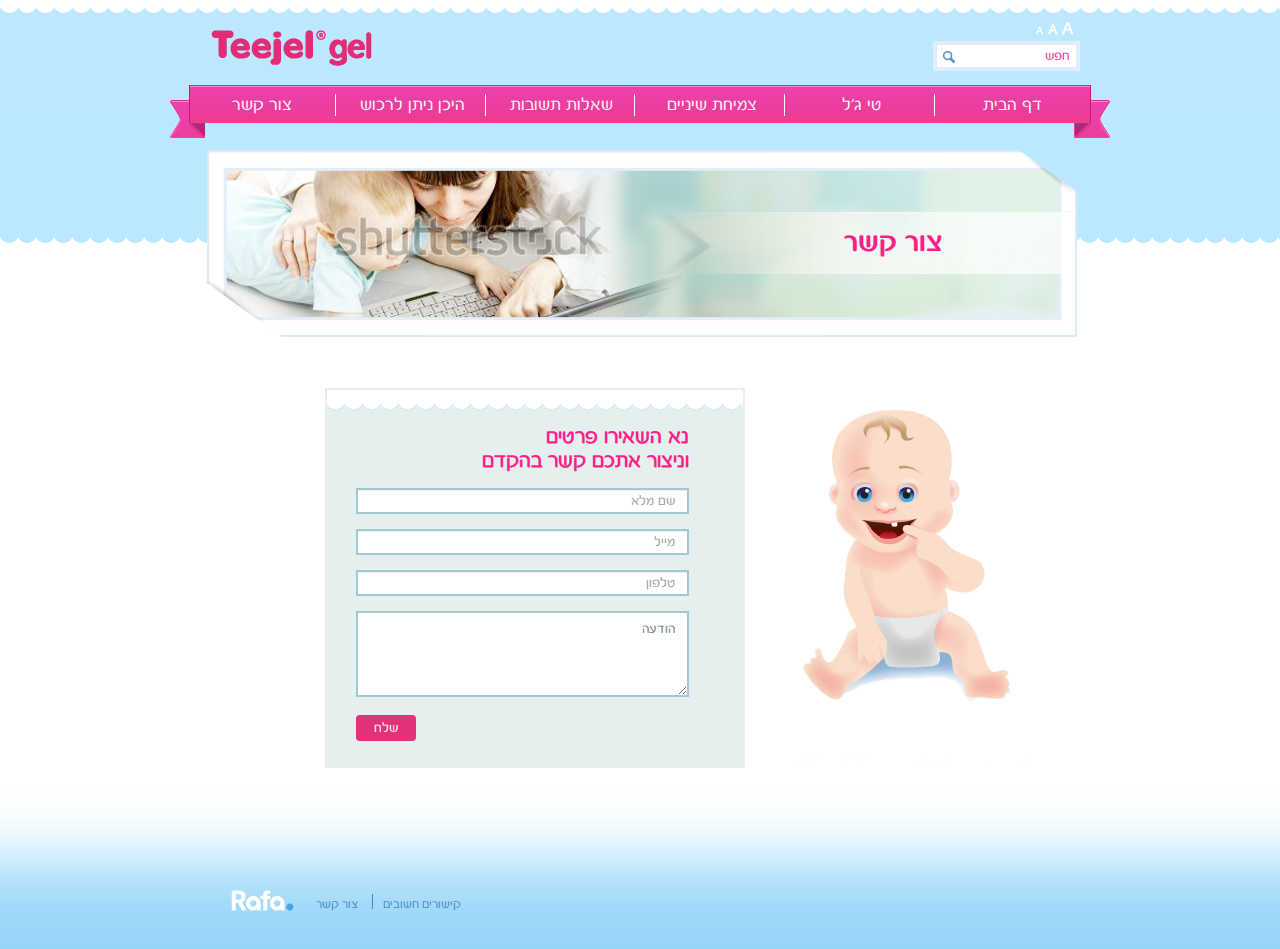
==== contacts.html @ 8f8d8b18 "contact page" ====
<!DOCTYPE html>
<html lang="en">
  <head>
    <meta charset="utf-8">
    <meta http-equiv="X-UA-Compatible" content="IE=edge">
    <meta name="viewport" content="width=device-width, initial-scale=1">
    <title></title>

    <link rel="stylesheet" href="css/fonts.css" media="screen">
    <link href="css/bootstrap.min.css" rel="stylesheet">
    <link rel="stylesheet" href="css/style.css">


      <script src="https://oss.maxcdn.com/libs/html5shiv/3.7.0/html5shiv.js"></script>
      <script src="https://oss.maxcdn.com/libs/respond.js/1.4.2/respond.min.js"></script>

  </head>
  <body>
  	<div class="container-fluid outer-wrapper">
  		<div class="container inner-wrapper">
  			<header class="row">
  				<div class="head-logo-search-box col-lg-12">
  					<div class="col-lg-3">
  						<a href="#"><img src="img/logo.png" alt="Teejel"/></a>
  					</div>
  					<div class="search-box col-lg-3 col-lg-offset-6">
  						<div id="fontSizeButton"><img src="img/font-button.png" alt=""></div>
  						<input type="search" placeholder="חפש">
  					</div>
  				</div>
  				<div class="col-lg-12">
  					
  					<div class="header-menu">
  						<div class="left-flag"><img src="img/left-flag.png" alt=""></div>
  						<nav class="header-menu-list">
  							<ul>
  								<li><a href="#">צור קשר</a></li>
  								<li><a href="#">היכן ניתן לרכוש</a></li>
  								<li><a href="#">שאלות תשובות</a></li>
  								<li><a href="#">צמיחת שיניים</a>
                      <ul class="sub-menu">
                        <li><a href="#">שיני חלב</a></li>
                        <li><a href="#">סימני צמיחת שיניים</a></li>
                        <li><a href="#">כיצד להקל על צמיחת שיניים?</a></li>
                      </ul>
                  </li>
  								<li><a href="#">טי ג’ל</a></li>
  								<li><a href="#">דף הבית</a></li>
  							</ul>
  						</nav>
  						<div class="right-flag"><img src="img/right-flag.png" alt=""></div>
  					</div>
  					
  				</div>
          <div class="banner-box">
            <img class="before-corner" src="img/before-banner.png" alt="">
            <img class="banner-img" src="img/banner.png" alt="">
            <img class="after-corner" src="img/after-banner.png" alt="">
            <h2 class="banner-title">צור קשר</h2>
          </div>
  			</header>
  			<main class="row">
          <div class="main-contentbox col-lg-9 col-lg-offset-2">
            <div class="contact-form">
              <form action="" role="form">
                <h3>נא השאירו פרטים</br>
                  וניצור אתכם קשר בהקדם
                </h3>
                <input class="form-control" placeholder="שם מלא" type="text">
                <input class="form-control" placeholder="מייל" type="text">
                <input class="form-control" placeholder="טלפון" type="text">
                <textarea name="" placeholder="הודעה" cols="30" rows="10"></textarea>
                <button type="submit" class="btn">שלח</button>
              </form>              
            </div>
            <img src="img/main-frame-baby-img.png" alt="">
          </div>
               
        </main>
  		</div>
  		<footer>
  			<div class="container inner-footer">
          <div class="row">
            <div class="footer-box col-lg-5">
              <a href="#"><img src="img/footer-logo.png" alt=""></a>
              <ul class="footer-nav">
                <li><a href="#">צור קשר</a></li>
                <li><a href="#">קישורים חשובים</a></li>
              </ul>
            </div>
          </div>
  			
  			</div>
  		</footer>
  	</div>


    <script src="https://ajax.googleapis.com/ajax/libs/jquery/1.11.0/jquery.min.js"></script>

    <script src="js/bootstrap.min.js"></script>
  </body>
</html>
---- css/fonts.css ----
@font-face {
	font-family: 'FbSpacer-Regular';
	src: url('../fonts/FbSpacer-Regular.eot?') format('eot'), 
	     url('../fonts/FbSpacer-Regular.woff') format('woff'), 
	     url('../fonts/FbSpacer-Regular.ttf')  format('truetype'),
	     url('../fonts/FbSpacer-Regular.svg#FbSpacer-Regular') format('svg');
}

@font-face {
	font-family: 'FbSpacer-Bold';
	src: url('../fonts/FbSpacer-Bold.eot?') format('eot'), 
	     url('../fonts/FbSpacer-Bold.woff') format('woff'), 
	     url('../fonts/FbSpacer-Bold.ttf')  format('truetype'),
	     url('../fonts/FbSpacer-Bold.svg#FbSpacer-Bold') format('svg');
}

@font-face {
	font-family: 'FbLiddar-Bold';
	src: url('../fonts/FbLiddar-Bold.eot?') format('eot'), 
	     url('../fonts/FbLiddar-Bold.woff') format('woff'), 
	     url('../fonts/FbLiddar-Bold.ttf')  format('truetype'),
	     url('../fonts/FbLiddar-Bold.svg#FbLiddar-Bold') format('svg');
}
---- css/style.css ----
html, body {
	margin:0;
    padding:0;
    font-size: 14px;
	font-family:  'FbSpacer-Regular', Arial, Helvetica, sans-serif;
	height: 100%;
}

.outer-wrapper {
	background: url("../img/header-backgrnd.png") 0 0 repeat-x;
/* 	min-height: 100%;
    height: auto; */
    margin: 0 auto;
    padding: 0 0;
}


.inner-wrapper {
	width: 960px;
	min-height: 100%;
    height: auto;
	margin: 0 auto -164px;
/*     border: 1px solid #ccc; */
    padding: 0 0 164px;
}

header {
	height: 245px;
}

.head-logo-search-box {
	height: 70px;
	width: 100%;
}

.head-logo-search-box a{
    display: inline-block;
    margin-left: 30px;
}

#fontSizeButton {
 	display: inline-block;
 	margin-left: 135px;
 	margin-top: 15px;
 	cursor: pointer;
}

.search-box input {
	-webkit-box-sizing: border-box;
	-moz-box-sizing: border-box;
	box-sizing: border-box;
	border: 4px solid #e0edfc;
	height: 30px;
	width: 147px;
	margin-left: 38px;
	background: url('../img/search-button.png') white 4px 4px no-repeat;
	text-align: right;
	color: #ff1d89;
}

.search-box input::-webkit-input-placeholder { 
	color: #ff1d89; 
}

.search-box input:-moz-placeholder {
	color: #ff1d89; 
}

.search-box input::-moz-placeholder {
	color: #ff1d89; 
}

.header-menu {
	padding-top: 15px;
	/* box-shadow: 0 3px 3px 0 #adc4cc; */
}

header .left-flag, header .right-flag {
	position: absolute;
	width: 36px;
	height: 38px;
	display: inline-block;
	z-index: 1;
}

header .left-flag {
	left: 2.5%;
	top: 30px;
}

header .right-flag {
	right: 2.5%;
	top: 30px;
	text-align: center;
}

header .header-menu-list {
	position: relative;
	display: inline-block;
	width: 94%;
	margin: 0 3%;
	height: 38px;
	z-index: 5;
	border-left: 1px solid #cd176b;
	border-right: 1px solid #cd176b
}


.header-menu-list>ul {
	background: url('../img/back-header-menu.png') 0 0 repeat-x;
	list-style: none;
	padding-left: 0;
	height: 38px;
	width: 100%;
} 

.header-menu-list>ul>li {
	display: inline-block;
	width: 16.2%;
	height: 38px;
}

.header-menu-list>ul>li>a {
	display: block;
	width: 100%;
	height: 22px;
	border-right: 1px solid white;
	margin-top: 9px;
	color: white;
	text-decoration: none;
	font-size: 130%;
	text-align: center;
	line-height: 22px;
	vertical-align: middle;
}

.header-menu-list>ul>li>a:hover {
	color: black;
}

.header-menu-list ul li:nth-child(6) a {
	border-right: none;
}

.header-menu-list .sub-menu {
	position: absolute;
	display: none;
	width: 17%;
	border: 2px solid #f594c5;
	border-top: none;
	/* background-color: white; */
	background: url('../img/submenu-back.png') 0 0 repeat;
	padding-left: 0;
	height: 118px;
	top: 38px;
	left: 49%;
}

.header-menu-list>ul>li:hover .sub-menu{
	display: block;
	}

.header-menu-list .sub-menu li {
	display: block;
	height: 38px;
	border-bottom: 1px dotted #f594c5;
}

.header-menu-list .sub-menu li:last-child {
	border-bottom: none;
} 

.header-menu-list .sub-menu li a {
	display: block;
	text-decoration: none;
	color: #f594c5;
	text-align: center;
	height: 100%;
	line-height: 38px;
	vertical-align: middle;
	font-size: 120%;
}

.header-menu-list .sub-menu li a:hover {
	color: black;
}

.header-menu-list .sub-menu li:last-child a {
	line-height: 0.8;
	padding-top: 8px;
}

header .banner-box {
	position: relative;
	display: block;
	width: 87.55%;
	height: 75%;
	margin: 150px auto 0;
	/*box-shadow: 0 9px 7px 0 #adc4cc;*/
	
}

.banner-box .banner-title {
	position: absolute;
	background: url('../img/banner-title.png') 0 0 no-repeat;
	margin: 0;
	height: 34.3%;
	width: 48%;
	right: 0;
	top: 33%;
	font-family: 'FbSpacer-Bold';
	color: #ff1d89;
	padding-top: 15px;
	text-align: right;
	padding-right: 15%;
}

.banner-img {
	border: 2px solid #ddebf6;

}

.before-corner, .after-corner {
	position: absolute;
}

.before-corner {
	bottom: -3px;
	left: -1px;
}

.after-corner {
	top: 0;
	right: -5px;
}

main {
	height: 540px;
}

.main-contentbox {
	margin-top: 90px;
	padding-top: 53px;
}

.main-contentbox>img {
	display: inline-block;
	float: right;
}

.contact-form {
	position: relative;
	display: inline-block;
	background: url('../img/form-back.png') 0 0 repeat-x #e5f0ee;
	height: 380px;
	width: 59%;
	border: 2px solid #e5f0ee;
}

.contact-form h3 {
	font-size: 155%;
	color: #ff1d89;
	font-weight: 600;
	width: 70%;
	text-align: right;
	float: right;
	margin-right: 13%;
	margin-top: 35px;
	margin-bottom: 15px;
}

.contact-form input {
	border: 2px solid #a2c9d2;
	border-radius: 0px;
	width: 80%;
	margin-right: 13%;
	float: right;
	margin-bottom: 15px;
	height: 26px;
	text-align: right;
}

.contact-form textarea {
	border: 2px solid #a2c9d2;
	width: 80%;
	margin-right: 13%;
	float: right;
	margin-bottom: 15px;
	height: 86px;
	text-align: right;
	padding: 6px 12px;
}
 
.contact-form button {
	position: absolute;
	background-color: #e03179;
	color: white;
	padding: 2px 17px;
	display: block;
	margin-left: 7%;
	bottom: 25px;
}
  
footer {
	height: 164px;
	background: url('../img/footer-backgrnd.png') 0 0 repeat-x;
}

.inner-footer {
	height: 164px;
	width: 960px;
	/* border: 1px solid #ccc; */
}

.footer-box {
	height: 164px;
}

.footer-box a,  .footer-nav{
	display: inline-block;
}

footer .footer-box>a {
	margin-top: 95px;
	margin-left: 45px;
}

footer .footer-nav {
	list-style: none;
	padding-left: 0;
	width: 50%;
	color: grey;
	margin-top: 100px;

}

footer .footer-nav li {
	display: inline-block;
	text-align: center;
	height: 15px;
	padding: 0 10px;
	border-left: 1px solid #428bca;
}

footer .footer-nav li:first-child {
	border-left: none;
}

.footer-nav li a {
	font-size: 90%;
}
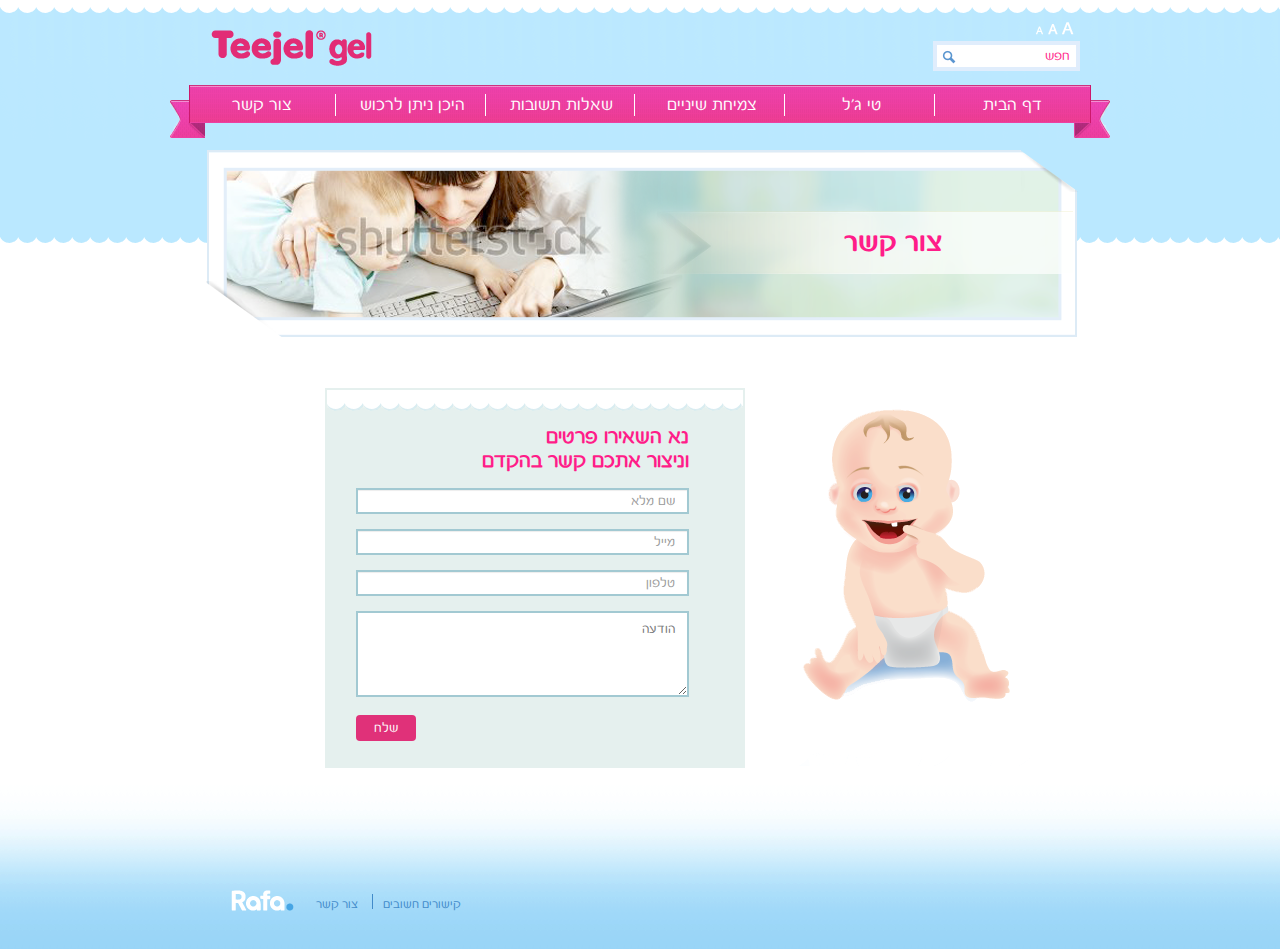
==== commit e930e976: "faq page" ====
--- a/contacts.html
+++ b/contacts.html
@@ -6,7 +6,7 @@
     <meta charset="utf-8">
     <meta http-equiv="X-UA-Compatible" content="IE=edge">
     <meta name="viewport" content="width=device-width, initial-scale=1">
-    <title></title>
+    <title>Contacts</title>
 
     <link rel="stylesheet" href="css/fonts.css" media="screen">
     <link href="css/bootstrap.min.css" rel="stylesheet">
--- a/css/style.css
+++ b/css/style.css
@@ -231,11 +231,11 @@
 
 .after-corner {
 	top: 0;
-	right: -5px;
+	right: -6px;
 }
 
 main {
-	height: 540px;
+	min-height: 540px;
 }
 
 .main-contentbox {
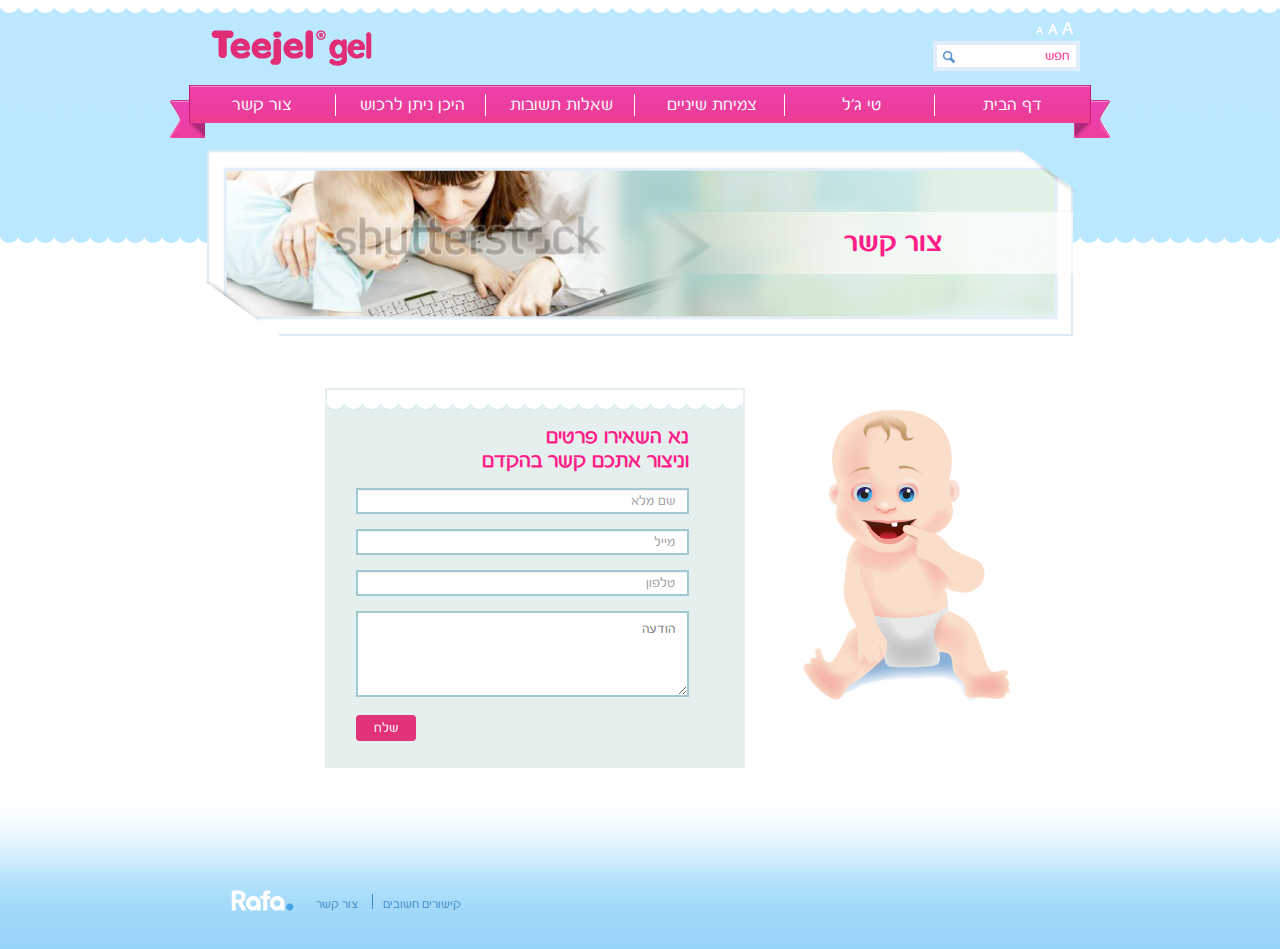
==== commit c8fcfc4b: "added response to contact page" ====
--- a/contacts.html
+++ b/contacts.html
@@ -11,7 +11,8 @@
     <link rel="stylesheet" href="css/fonts.css" media="screen">
     <link href="css/bootstrap.min.css" rel="stylesheet">
     <link rel="stylesheet" href="css/style.css">
-
+    <link rel="stylesheet" href="css/media_queries.css">
+    
 
       <script src="https://oss.maxcdn.com/libs/html5shiv/3.7.0/html5shiv.js"></script>
       <script src="https://oss.maxcdn.com/libs/respond.js/1.4.2/respond.min.js"></script>
@@ -21,16 +22,16 @@
   	<div class="container-fluid outer-wrapper">
   		<div class="container inner-wrapper">
   			<header class="row">
-  				<div class="head-logo-search-box col-lg-12">
-  					<div class="col-lg-3">
+  				<div class="head-logo-search-box col-lg-12 col-md-12 col-sm-12 col-xs-12">
+  					<div class="col-lg-3 col-md-3 col-sm-3 col-xs-3">
   						<a href="#"><img src="img/logo.png" alt="Teejel"/></a>
   					</div>
-  					<div class="search-box col-lg-3 col-lg-offset-6">
+  					<div class="search-box col-lg-3 col-md-3 col-sm-3 col-xs-4 col-lg-offset-6 col-md-offset-6 col-sm-offset-5 col-xs-offset-4">
   						<div id="fontSizeButton"><img src="img/font-button.png" alt=""></div>
   						<input type="search" placeholder="חפש">
   					</div>
   				</div>
-  				<div class="col-lg-12">
+  				<div class="col-lg-12 col-md-12 col-sm-12 col-xs-12">
   					
   					<div class="header-menu">
   						<div class="left-flag"><img src="img/left-flag.png" alt=""></div>
@@ -62,7 +63,7 @@
           </div>
   			</header>
   			<main class="row">
-          <div class="main-contentbox col-lg-9 col-lg-offset-2">
+          <div class="main-contentbox col-lg-9 col-md-9 col-sm-12 col-xs-12 col-lg-offset-2 col-md-offset-2 ">
             <div class="contact-form">
               <form action="" role="form">
                 <h3>נא השאירו פרטים</br>
--- a/css/style.css
+++ b/css/style.css
@@ -72,7 +72,8 @@
 
 .header-menu {
 	padding-top: 15px;
-	/* box-shadow: 0 3px 3px 0 #adc4cc; */
+	width: 100%;
+	position: ralative;
 }
 
 header .left-flag, header .right-flag {
@@ -217,6 +218,7 @@
 
 .banner-img {
 	border: 2px solid #ddebf6;
+	width: 100%;
 
 }
 
--- a/css/media_queries.css
+++ b/css/media_queries.css
@@ -0,0 +1,188 @@
+@media screen and (min-width: 768px)  and  (max-width: 990px){
+	/* header */
+
+	.inner-wrapper {
+		width: 768px;
+	}
+
+	.header-menu {
+		width: 97%;
+	}
+
+	header .right-flag {
+		right: 5%;
+	}
+
+	.header-menu-list>ul>li {
+		width: 15.8%;
+		font-size: 90%;
+
+    }
+
+    .banner-box {
+    	right: 10px;
+    }
+
+    .banner-box .before-corner {
+    	bottom: 20px;
+		left: 0px;
+    }
+
+    .banner-box .banner-title {
+    	top: 23%;
+    }
+
+    .header-menu-list .sub-menu li a {
+    	font-size: 100%;
+    }
+
+    /* main-contact */
+
+    .contact-form {
+    	width: 55%;
+    	margin-left: 30px;
+    }
+
+}
+
+@media screen and (min-width: 640px)  and  (max-width: 767px) {
+
+	/* header */
+
+	.inner-wrapper {
+		width: 640px;
+	}
+
+	.header-menu {
+		width: 97%;
+	}
+
+	header .right-flag {
+		right: 5%;
+	}
+
+	.header-menu-list>ul>li {
+		width: 15.8%;
+		font-size: 80%;
+    }
+
+    .banner-box {
+    	right: 10px;
+    }
+
+    .banner-box .before-corner {
+    	bottom: 40px;
+		left: 0px;
+    }
+
+    .banner-box .banner-title {
+    	top: 20%;
+    }
+
+    .search-box input {
+    	margin-left: 0;
+    }
+
+    #fontSizeButton {
+    	margin-left: 100px;
+    }
+
+    .header-menu-list .sub-menu li:nth-child(2) a {
+    	line-height: 1;
+    	padding-top: 7px;
+    }
+
+    /* main-contact */
+
+    .contact-form {
+    	width: 65.6%;
+    	margin-left: 95px;
+    }
+
+    .main-contentbox img {
+    	display: none;
+    }
+
+    .main-contentbox {
+    	padding-top: 0;
+    }
+
+}
+
+@media screen and (min-width: 480px)  and  (max-width: 639px) {
+
+		/* header */
+
+	.inner-wrapper {
+		width: 480px;
+	}
+
+	.header-menu {
+		width: 100%;
+	}
+
+	header .header-menu-list {
+		margin: 0;
+		width: 96.7%;
+	}
+
+	header .right-flag {
+		display: none;
+	}
+
+	header .left-flag {
+		display: none;
+	}
+
+	.header-menu-list>ul>li {
+		width: 15.8%;
+		font-size: 60%;
+    }
+
+    .banner-box {
+    	right: 7px;
+    	bottom: 20px;
+    }
+
+    .banner-box .before-corner {
+		display: none;
+    }
+
+    .banner-box .after-corner {
+		display: none;
+    }
+
+    .banner-box .banner-title {
+    	top: 10%;
+    	background-image: none;
+    }
+
+    .search-box input {
+    	margin-left: 0;
+    }
+
+    #fontSizeButton {
+    	margin-left: 100px;
+    }
+
+    .header-menu-list .sub-menu li:nth-child(2) a {
+    	line-height: 1;
+    	padding-top: 7px;
+    }
+
+        /* main-contact */
+
+    .contact-form {
+    	width: 87.5%;
+    	margin-left: 24px;
+    }
+
+    .main-contentbox img {
+    	display: none;
+    }
+
+    .main-contentbox {
+    	padding-top: 0;
+    }
+
+}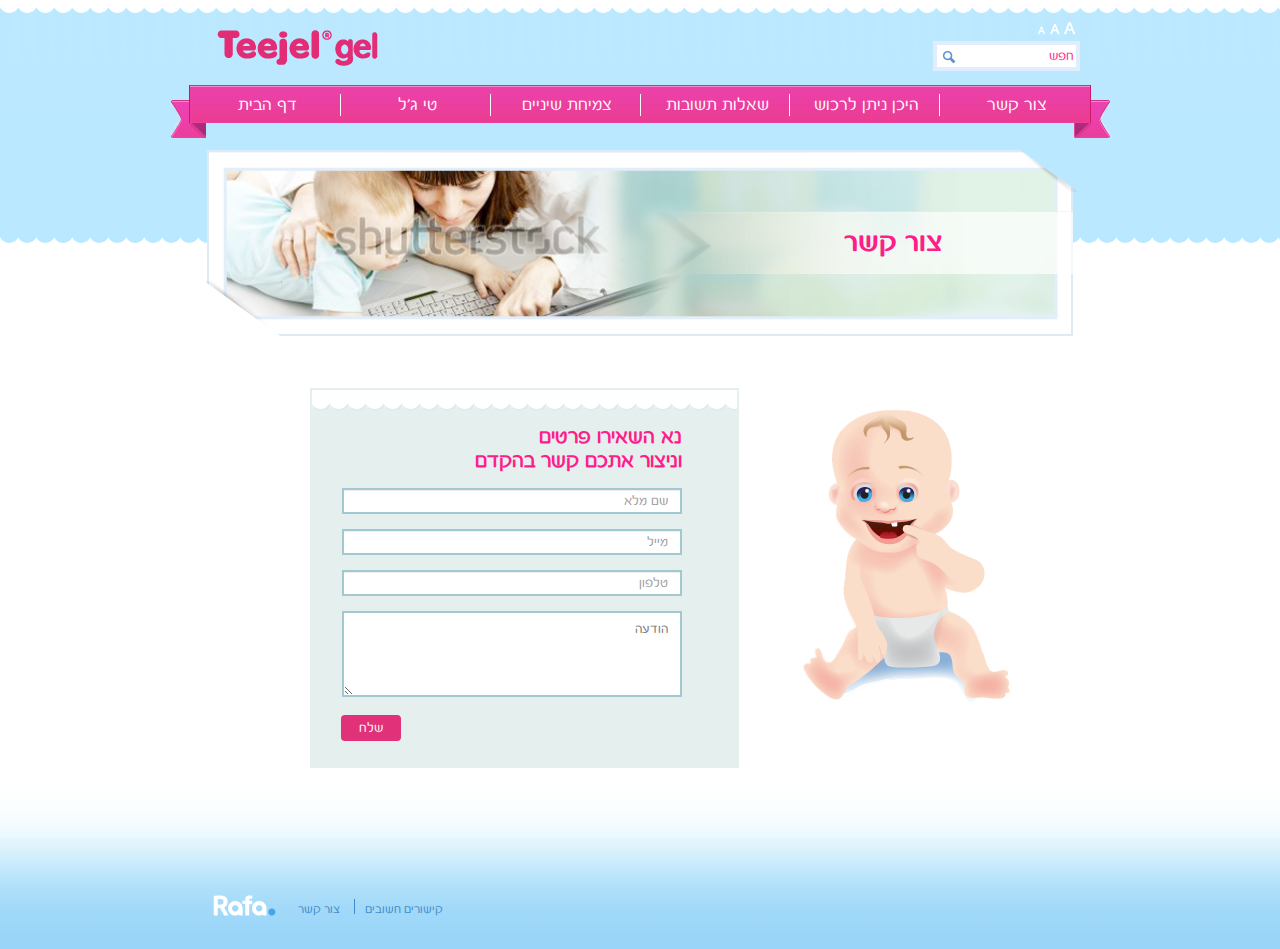
==== commit c010e6cc: "response with new direction" ====
--- a/contacts.html
+++ b/contacts.html
@@ -76,7 +76,7 @@
                 <button type="submit" class="btn">שלח</button>
               </form>              
             </div>
-            <img src="img/main-frame-baby-img.png" alt="">
+            <img class="query-for-contact" src="img/main-frame-baby-img.png" alt="">
           </div>
                
         </main>
@@ -84,11 +84,12 @@
   		<footer>
   			<div class="container inner-footer">
           <div class="row">
-            <div class="footer-box col-lg-5">
-              <a href="#"><img src="img/footer-logo.png" alt=""></a>
+            <div class="footer-box col-lg-5 col-md-5">
               <ul class="footer-nav">
+                <li><a href="#">קישורים חשובים</a></li>
                 <li><a href="#">צור קשר</a></li>
-                <li><a href="#">קישורים חשובים</a></li>
+                
+                <a href="#"><img src="img/footer-logo.png" alt=""></a>
               </ul>
             </div>
           </div>
--- a/css/style.css
+++ b/css/style.css
@@ -4,6 +4,10 @@
     font-size: 14px;
 	font-family:  'FbSpacer-Regular', Arial, Helvetica, sans-serif;
 	height: 100%;
+}
+
+body {
+	 direction:rtl;
 }
 
 .outer-wrapper {
@@ -40,7 +44,7 @@
 
 #fontSizeButton {
  	display: inline-block;
- 	margin-left: 135px;
+ 	margin-right: 25px;
  	margin-top: 15px;
  	cursor: pointer;
 }
@@ -52,7 +56,7 @@
 	border: 4px solid #e0edfc;
 	height: 30px;
 	width: 147px;
-	margin-left: 38px;
+	margin-right: 25px;
 	background: url('../img/search-button.png') white 4px 4px no-repeat;
 	text-align: right;
 	color: #ff1d89;
@@ -113,9 +117,11 @@
 	padding-left: 0;
 	height: 38px;
 	width: 100%;
+	padding-right: 0;
 } 
 
 .header-menu-list>ul>li {
+	position: relative;
 	display: inline-block;
 	width: 16.2%;
 	height: 38px;
@@ -139,22 +145,22 @@
 	color: black;
 }
 
-.header-menu-list ul li:nth-child(6) a {
+.header-menu-list ul li:nth-child(1) a {
 	border-right: none;
 }
 
 .header-menu-list .sub-menu {
+	padding-right: 0;
 	position: absolute;
 	display: none;
 	width: 17%;
 	border: 2px solid #f594c5;
 	border-top: none;
-	/* background-color: white; */
 	background: url('../img/submenu-back.png') 0 0 repeat;
 	padding-left: 0;
-	height: 118px;
 	top: 38px;
-	left: 49%;
+	left: 0%;
+	width: 100%;
 }
 
 .header-menu-list>ul>li:hover .sub-menu{
@@ -176,19 +182,14 @@
 	text-decoration: none;
 	color: #f594c5;
 	text-align: center;
-	height: 100%;
-	line-height: 38px;
-	vertical-align: middle;
+	height: 38px;
+	padding: 10px 0 0px;
+	line-height: 0.8;
 	font-size: 120%;
 }
 
 .header-menu-list .sub-menu li a:hover {
 	color: black;
-}
-
-.header-menu-list .sub-menu li:last-child a {
-	line-height: 0.8;
-	padding-top: 8px;
 }
 
 header .banner-box {
@@ -243,6 +244,7 @@
 .main-contentbox {
 	margin-top: 90px;
 	padding-top: 53px;
+	padding-left: 0;
 }
 
 .main-contentbox>img {
@@ -257,6 +259,7 @@
 	height: 380px;
 	width: 59%;
 	border: 2px solid #e5f0ee;
+	float: left;
 }
 
 .contact-form h3 {
@@ -299,7 +302,7 @@
 	color: white;
 	padding: 2px 17px;
 	display: block;
-	margin-left: 7%;
+	margin-right: 79%;
 	bottom: 25px;
 }
   
@@ -324,16 +327,17 @@
 
 footer .footer-box>a {
 	margin-top: 95px;
-	margin-left: 45px;
+	margin-left: 25px;
 }
 
 footer .footer-nav {
+	padding-right: 0;
 	list-style: none;
 	padding-left: 0;
-	width: 50%;
+	width: 70%;
 	color: grey;
 	margin-top: 100px;
-
+	margin-right: 25%;
 }
 
 footer .footer-nav li {
@@ -343,8 +347,8 @@
 	padding: 0 10px;
 	border-left: 1px solid #428bca;
 }
-
-footer .footer-nav li:first-child {
+ 
+footer .footer-nav li:nth-child(2) {
 	border-left: none;
 }
 
--- a/css/media_queries.css
+++ b/css/media_queries.css
@@ -6,26 +6,34 @@
 	}
 
 	.header-menu {
-		width: 97%;
+		width: 100%;
 	}
 
 	header .right-flag {
-		right: 5%;
+		right: 2.5%;
 	}
 
 	.header-menu-list>ul>li {
-		width: 15.8%;
+		width: 16.0%;
 		font-size: 90%;
 
     }
 
-    .banner-box {
-    	right: 10px;
+    .search-box input{
+        margin-right: -15px;
+    }
+
+    #fontSizeButton {
+        margin-right: -15px;
+    }
+
+    .head-logo-search-box a {
+        margin-right: -50px;
     }
 
     .banner-box .before-corner {
     	bottom: 20px;
-		left: 0px;
+		left: -3px;
     }
 
     .banner-box .banner-title {
@@ -36,13 +44,155 @@
     	font-size: 100%;
     }
 
+    footer .inner-footer {
+        width: 768px;
+    }
+
+    footer .footer-nav {
+        margin-right: 60%;
+        width: 35%;
+        
+    }
+
+    header, main {
+        width: 768px;
+    }
+
+
+    /* header main page*/
+
+    .banner-box .querie-for-mp {
+        font-size: 180%;
+        background: url('../img/main_page_article_img1.png') 93% -3px no-repeat, url('../img/main_big_banner_title.png') 0 0 no-repeat;
+    }
+
+    .banner-box .before {
+        bottom: 105px;
+        left: -8px;
+    }
+
     /* main-contact */
 
     .contact-form {
     	width: 55%;
-    	margin-left: 30px;
-    }
-
+    	margin-left: 60px;
+    }
+
+    /* main inner2 */
+
+    .cornered-img {
+        width: 83%;
+    }
+
+    .leftside-image-bar>div>img {
+        margin-right: 0px;
+    }
+
+    /* main faq */
+
+    .main-contentbox .query-for-faq {
+        margin-left: 30%;
+    }
+
+    .queries-clas-faq {
+        margin-right: 21%;
+    }
+
+    .queries-clas-faq button {
+        margin-left: 0;
+        margin-right: 76%;
+    }
+
+    #faqs {
+        margin-bottom: 0;
+    }
+
+    #faqs>p {
+        background: url('../img/faqs_block.png'), url('../img/faqs_arrow_close.png') 60px 8px no-repeat;
+    }
+
+    #faqs p.active  { 
+        color:#d74646; 
+        background: url('../img/faqs_block.png'), url('../img/faqs_arrow_open.png') 60px 8px no-repeat;
+    }
+
+    /* main index */
+
+    main.mainpage {
+        padding-top: 50px;
+    }
+
+    .main-page-img1 {
+        margin-left: 0%;
+        margin-right: 20%;
+    }
+
+    .main-page-img2 {
+        margin-top: 33px;
+        margin-left: 0px;
+        margin-right: 10%;
+    }
+
+    .main-frame-article {
+        margin-left: 5%;
+    }
+
+    .ban1 div  {
+        position: relative;
+        display: inline-block;
+        margin: 15px 33% 10px 0%;
+    } 
+
+    .ban2 div {
+        position: relative;
+        display: inline-block;
+        margin: 15px 33% 10px 0%;
+    }
+
+    .ban3 div {
+        position: relative;
+        display: inline-block;
+        margin: 15px 33% 10px 0%;
+    }
+
+    .before-corner1 {
+        left: -12px;
+    }
+
+    .before-corner2 {
+        left: -12px;
+    }
+
+    .before-corner3 {
+        left: -12px;
+    }
+
+    .after-corner2 {
+        right: -15px;
+    } 
+
+    .after-corner3 {
+        right: -15px;
+    } 
+
+    .main-footer-form h3 {
+        position: relative;
+        bottom: 82px;
+        right: 35%;
+    }
+
+    .main-footer-form {
+        height: 125px;
+        padding-top: 27px;
+    }
+
+    .main-footer-form .main-input:first-child {
+        margin-right: 12%;
+    }
+
+    .main-footer-form label {
+        right: 7%;
+    }
 }
 
 @media screen and (min-width: 640px)  and  (max-width: 767px) {
@@ -54,21 +204,18 @@
 	}
 
 	.header-menu {
-		width: 97%;
+		width: 100%;
 	}
 
 	header .right-flag {
-		right: 5%;
+		right: 2%;
 	}
 
 	.header-menu-list>ul>li {
-		width: 15.8%;
+		width: 16.0%;
 		font-size: 80%;
     }
 
-    .banner-box {
-    	right: 10px;
-    }
 
     .banner-box .before-corner {
     	bottom: 40px;
@@ -80,11 +227,12 @@
     }
 
     .search-box input {
-    	margin-left: 0;
+    	margin-right: -30px;
     }
 
     #fontSizeButton {
-    	margin-left: 100px;
+    	margin-right: -16%;
+        margin-left: 20%;
     }
 
     .header-menu-list .sub-menu li:nth-child(2) a {
@@ -92,26 +240,187 @@
     	padding-top: 7px;
     }
 
+    footer .inner-footer {
+        width: 640px;
+    }
+
+    footer .footer-nav {
+        margin-right: 53%;
+        width: 45%;
+        
+    }
+
+    header, main {
+        width: 640px;
+    }
+
+    .head-logo-search-box a {
+        margin-right: -45%;
+    }
+
+        /* header main page*/
+
+    .banner-box .querie-for-mp {
+        padding-top: 20px;
+        font-size: 150%;
+        background: url('../img/main_page_article_img1.png') 97% -3px no-repeat, url('../img/main_big_banner_title.png') 0 0 no-repeat;
+
+    }
+
+    .banner-box .before {
+        bottom: 145px;
+        left: -8px;
+    }
+
     /* main-contact */
 
     .contact-form {
     	width: 65.6%;
-    	margin-left: 95px;
-    }
-
-    .main-contentbox img {
-    	display: none;
-    }
+    	margin-left: 120px;
+    }
+
+.main-contentbox .query-for-contact {
+    display: none;
+}
 
     .main-contentbox {
     	padding-top: 0;
     }
 
+    /* main inner2 */
+
+    main {
+        padding-top: 0;
+    }
+
+    .cornered-img {
+        display: inline-block;
+        width: 31%;
+        margin-right: 15%;
+    }
+    .img1>img {
+        float: left;
+        margin-left: 10%;
+    }
+
+    .leftside-image-bar>div {
+        border-right: none;
+    }
+
+        /* main faq */
+
+    .main-contentbox>img {
+        margin-left: 25%;
+    }
+
+    .queries-clas-faq {
+        margin-right: 17%;
+    }
+
+    #faqs {
+        margin-bottom: 0;
+    }
+
+    #faqs>p {
+        background: url('../img/faqs_block.png'), url('../img/faqs_arrow_close.png') 45px 8px no-repeat;
+    }
+
+    #faqs p.active  { 
+        color:#d74646; 
+        background: url('../img/faqs_block.png'), url('../img/faqs_arrow_open.png') 45px 8px no-repeat;
+    }
+
+    .queries-clas-faq button {
+        margin-left: 0;
+        margin-right: 76%;
+    }
+
+        /* main index */
+
+    main.mainpage {
+        padding-top: 50px;
+    }
+
+    .main-page-img1 {
+        margin-left: 0%;
+        margin-right: 10%;
+    }
+
+    .main-page-img2 {
+        margin-top: 33px;
+        margin-left: 0px;
+        margin-right: 5%;
+    }
+
+    .main-frame-article {
+        margin-left: 0%;
+        margin-right: 5%;
+        padding-right: 5%;
+    }
+
+    .ban1 div  {
+        position: relative;
+        display: inline-block;
+        margin: 15px 28% 10px 0%;
+    } 
+
+    .ban2 div {
+        position: relative;
+        display: inline-block;
+        margin: 15px 28% 10px 0%;
+    }
+
+    .ban3 div {
+        position: relative;
+        display: inline-block;
+        margin: 15px 28% 10px 0%;
+    }
+
+    .before-corner1 {
+        left: -12px;
+    }
+
+    .before-corner2 {
+        left: -12px;
+    }
+
+    .before-corner3 {
+        left: -12px;
+    }
+
+    .after-corner2 {
+        right: -15px;
+    } 
+
+    .after-corner3 {
+        right: -15px;
+    } 
+
+    .main-footer-form h3 {
+        position: relative;
+        bottom: 82px;
+        right: 35%;
+    }
+
+    .main-footer-form {
+        height: 125px;
+        padding-top: 27px;
+    }
+
+    .main-footer-form .main-input:first-child {
+        margin-right: 10%;
+    }
+
+    .main-footer-form label {
+        right: 0%;
+    }    
+
 }
 
 @media screen and (min-width: 480px)  and  (max-width: 639px) {
 
 		/* header */
+
 
 	.inner-wrapper {
 		width: 480px;
@@ -123,7 +432,7 @@
 
 	header .header-menu-list {
 		margin: 0;
-		width: 96.7%;
+		width: 100%;
 	}
 
 	header .right-flag {
@@ -140,7 +449,7 @@
     }
 
     .banner-box {
-    	right: 7px;
+        right: 0%;
     	bottom: 20px;
     }
 
@@ -158,11 +467,12 @@
     }
 
     .search-box input {
-    	margin-left: 0;
+    	margin-right: -45%;
     }
 
     #fontSizeButton {
-    	margin-left: 100px;
+        margin-left: 25%;
+    	margin-right: -45%;
     }
 
     .header-menu-list .sub-menu li:nth-child(2) a {
@@ -170,19 +480,164 @@
     	padding-top: 7px;
     }
 
+    .banner-box .faq-title {
+    	top: 2%;
+    }
+
+    footer .inner-footer {
+        width: 480px;
+    }
+
+    footer .footer-nav {
+        margin-right: 39%;
+        width: 60%;
+        
+    }
+
+    header, main {
+        width: 480px;
+    }
+
+    .head-logo-search-box a {
+        margin-right: -110%;
+    }
+
         /* main-contact */
 
     .contact-form {
     	width: 87.5%;
-    	margin-left: 24px;
-    }
-
-    .main-contentbox img {
-    	display: none;
+    	margin-left: 47px;
+    }
+
+    .main-contentbox .query-for-contact {
+        display: none;
     }
 
     .main-contentbox {
     	padding-top: 0;
     }
 
+        /* main inner2 */
+
+    main {
+        padding-top: 0;
+    }
+
+    .cornered-img {
+        display: inline-block;
+        width: 41%;
+        margin-right: 8%;
+    }
+    .leftside-image-bar>div>img {
+        float: left;
+        margin-left: 0;
+        margin-right: 0;
+    }
+
+    .leftside-image-bar>div {
+        border-right: none;
+        margin-top: 40px;
+    }
+
+       /* main faq */
+
+    .main-contentbox>img {
+        margin-left: 15%;
+    }
+
+    .queries-clas-faq {
+        margin-right: 6%;
+    }
+
+    #faqs {
+        margin-bottom: 0;
+    }
+
+    #faqs>p {
+        background: url('../img/faqs_block.png'), url('../img/faqs_arrow_close.png') 30px 8px no-repeat;
+    }
+
+    #faqs p.active  { 
+        color:#d74646; 
+        background: url('../img/faqs_block.png'), url('../img/faqs_arrow_open.png') 30px 8px no-repeat;
+    }
+
+    .queries-clas-faq button {
+        margin-left: 0;
+        margin-right: 76%;
+    }
+
+    /* main index  */
+
+    .main-page-img2 {
+        position: absolute;
+        top: 0px;
+        right: -5%;
+        margin-top: 33px;
+        margin-left: 0px;
+        margin-right: 5%;
+    }
+
+    .ban1 div  {
+        position: relative;
+        display: inline-block;
+        margin: 15px 20% 10px 0%;
+    } 
+
+    .ban2 div {
+        position: relative;
+        display: inline-block;
+        margin: 15px 20% 10px 0%;
+    }
+
+    .ban3 div {
+        position: relative;
+        display: inline-block;
+        margin: 15px 20% 10px 0%;
+    }
+
+    .before-corner1 {
+        left: -12px;
+    }
+
+    .before-corner2 {
+        left: -12px;
+    }
+
+    .before-corner3 {
+        left: -12px;
+    }
+
+    .after-corner2 {
+        right: -15px;
+    } 
+
+    .after-corner3 {
+        right: -15px;
+    } 
+
+    .main-footer-form h3 {
+        position: relative;
+        bottom: 82px;
+        right: 27%;
+    }
+
+    .main-footer-form {
+        height: 125px;
+        padding-top: 27px;
+    }
+
+    .main-footer-form .main-input:first-child {
+        margin-right: 8%;
+    }
+
+    .main-footer-form label {
+        right: 22%;
+        bottom: 50px;
+    } 
+
+/* @media screen and (min-width: 480px)  and  (max-width: 496px) {
+    html, body {
+        width: 480px;
+    } */
 }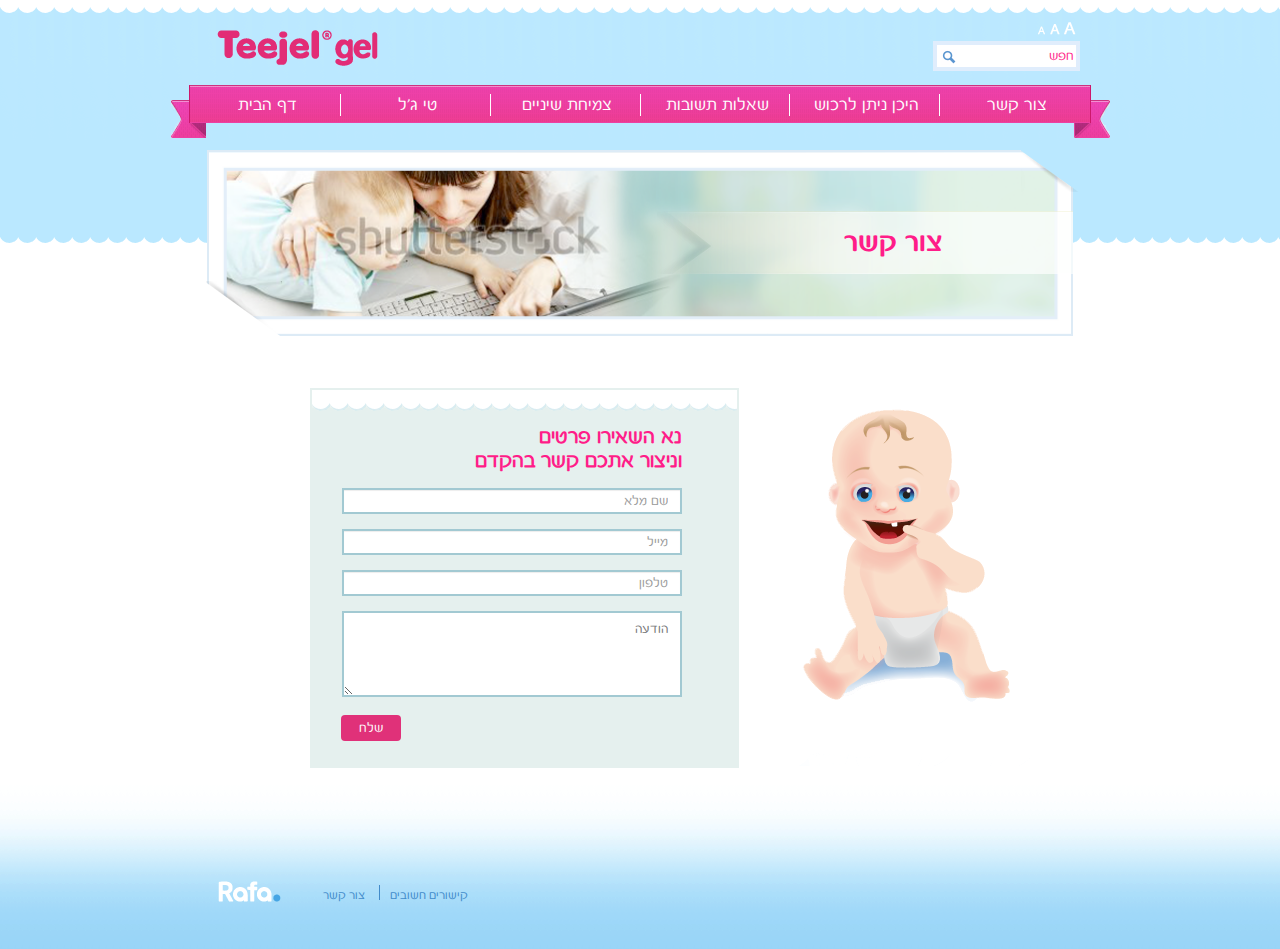
==== commit 98b8555d: "fixed footer" ====
--- a/contacts.html
+++ b/contacts.html
@@ -84,13 +84,12 @@
   		<footer>
   			<div class="container inner-footer">
           <div class="row">
-            <div class="footer-box col-lg-5 col-md-5">
+            <div class="footer-box col-lg-5 col-md-5 col-sm-8 col-xs-10">
               <ul class="footer-nav">
                 <li><a href="#">קישורים חשובים</a></li>
                 <li><a href="#">צור קשר</a></li>
-                
-                <a href="#"><img src="img/footer-logo.png" alt=""></a>
               </ul>
+              <a href="#"><img src="img/footer-logo.png" alt=""></a>
             </div>
           </div>
   			
@@ -102,5 +101,9 @@
     <script src="https://ajax.googleapis.com/ajax/libs/jquery/1.11.0/jquery.min.js"></script>
 
     <script src="js/bootstrap.min.js"></script>
+    <script src="js/font_resizer.js"></script>
+    <script>
+       window.onload = fontResizerApp();
+    </script>
   </body>
 </html>--- a/css/style.css
+++ b/css/style.css
@@ -253,6 +253,7 @@
 }
 
 .contact-form {
+	font-size: 14px;
 	position: relative;
 	display: inline-block;
 	background: url('../img/form-back.png') 0 0 repeat-x #e5f0ee;
@@ -326,7 +327,7 @@
 }
 
 footer .footer-box>a {
-	margin-top: 95px;
+	margin-top: 0px;
 	margin-left: 25px;
 }
 
@@ -334,10 +335,10 @@
 	padding-right: 0;
 	list-style: none;
 	padding-left: 0;
-	width: 70%;
+	width: 50%;
 	color: grey;
 	margin-top: 100px;
-	margin-right: 25%;
+	margin-right: 18%;
 }
 
 footer .footer-nav li {
--- a/css/media_queries.css
+++ b/css/media_queries.css
@@ -49,7 +49,7 @@
     }
 
     footer .footer-nav {
-        margin-right: 60%;
+        margin-right: 37%;
         width: 35%;
         
     }
@@ -155,6 +155,10 @@
         margin: 15px 33% 10px 0%;
     }
 
+    .ban1, .ban2, .ban3 {
+        padding-right: 1%;
+    }
+
     .before-corner1 {
         left: -12px;
     }
@@ -245,8 +249,8 @@
     }
 
     footer .footer-nav {
-        margin-right: 53%;
-        width: 45%;
+        margin-right: 40%;
+        width: 35%;
         
     }
 
@@ -489,8 +493,8 @@
     }
 
     footer .footer-nav {
-        margin-right: 39%;
-        width: 60%;
+        margin-right: 24%;
+        width: 45%;
         
     }
 
@@ -526,8 +530,13 @@
     .cornered-img {
         display: inline-block;
         width: 41%;
-        margin-right: 8%;
-    }
+        margin-right: 27%;
+    }
+
+    .img1>a {
+        margin-right: 23%;
+    }
+
     .leftside-image-bar>div>img {
         float: left;
         margin-left: 0;
@@ -627,6 +636,10 @@
         padding-top: 27px;
     }
 
+    .main-footer-form>div {
+        height: 80px;
+    }
+
     .main-footer-form .main-input:first-child {
         margin-right: 8%;
     }
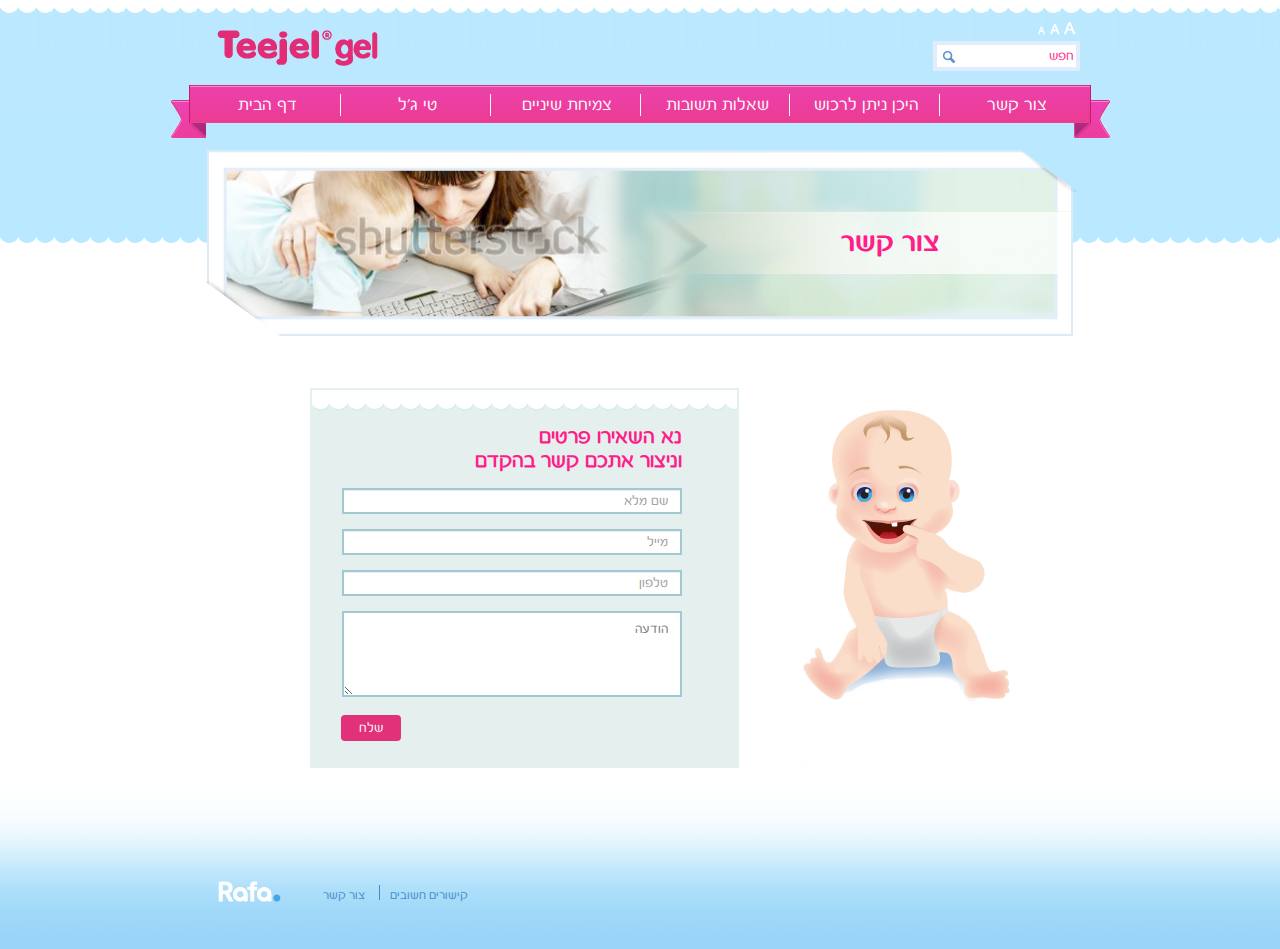
==== commit e5958433: "concat css" ====
--- a/contacts.html
+++ b/contacts.html
@@ -1,5 +1,3 @@
-
-
 <!DOCTYPE html>
 <html lang="en">
   <head>
@@ -11,6 +9,7 @@
     <link rel="stylesheet" href="css/fonts.css" media="screen">
     <link href="css/bootstrap.min.css" rel="stylesheet">
     <link rel="stylesheet" href="css/style.css">
+    <link rel="stylesheet" href="css/style2.css">
     <link rel="stylesheet" href="css/media_queries.css">
     
 
@@ -18,7 +17,7 @@
       <script src="https://oss.maxcdn.com/libs/respond.js/1.4.2/respond.min.js"></script>
 
   </head>
-  <body>
+  <body class="page-contacts">
   	<div class="container-fluid outer-wrapper">
   		<div class="container inner-wrapper">
   			<header class="row">
--- a/css/style.css
+++ b/css/style.css
@@ -208,7 +208,7 @@
 	margin: 0;
 	height: 34.3%;
 	width: 48%;
-	right: 0;
+	right: 3px;
 	top: 33%;
 	font-family: 'FbSpacer-Bold';
 	color: #ff1d89;
--- a/css/style2.css
+++ b/css/style2.css
@@ -0,0 +1,426 @@
+	/* inner-page */
+
+.page-inner .banner-box .before-corner {
+	bottom: -10px;
+	left: -3px;
+}
+
+.page-inner main {
+	padding-top: 90px;
+}
+
+.page-inner .rightside-content-box {
+	
+}
+
+.page-inner .leftside-image-bar>div {
+	margin-top: 80px;
+	text-align: right;
+	border-right: 1px dotted #84b3d8;
+}
+
+
+.page-inner .leftside-image-bar>div>img {
+	margin-right: 30px;
+	margin-bottom: 50px; 
+}
+
+.page-inner .img1 a {
+	display: inline-block;
+	margin-right: 10%;
+	margin-bottom: 50px;
+}
+
+.page-inner .cornered-img a {
+	margin-right: 0%;
+}
+
+.page-inner .cornered-img {
+	position: relative;
+	width: 65%;
+	height: 213px;
+	margin: 0 auto;
+}
+
+.page-inner .before-corner {
+	bottom: -15px;
+	left: -15px;
+}
+
+.page-inner .cornered-img .after-corner {
+	top: -20px;
+	right: -20px;
+}
+
+
+.page-inner .rightside-content-box {
+	padding-right: 7%;
+}
+
+.page-inner .rightside-content-box h1{
+	color: #ff1d89;
+	font-family: 'FbSpacer-Bold';
+	font-size: 215%;
+	text-align: right;
+	margin-top: 40px; 
+}
+
+.page-inner .rightside-content-box article {
+	font-size: 130%;
+	text-align: right;
+	color: #14447d;
+}
+
+.page-inner .content-box2 {
+	border: 2px solid #bbeafb;
+	margin-top: 30px;
+	padding: 0 3% 20px 4%;
+}
+
+.page-inner .content-box2 h1 {
+	font-family: 'FbLiddar-Bold';
+	font-size: 340%;
+	margin-top: 0;
+}
+
+.page-inner .content-box2 p {
+	text-align: right;
+	font-family: 'FbLiddar-Bold';
+	font-size: 215%;
+	line-height: 1;
+	color: #306fa0;
+}
+
+	/* faq-page */
+
+
+.page-faq .banner-box .banner-title {
+	padding-right: 10%;
+}
+
+.page-faq .contact-form {
+	width: 44%;
+	float: right;
+	margin-right: 10%;
+	background-image: none; 
+	height: 360px;
+}
+
+.page-faq .contact-form>form>p{
+	padding-left: 38px;
+	font-size: 120%;
+	text-align: right;
+	color: #ef5295;
+	font-family: 'FbSpacer-Bold';
+	margin: 15px 0 30px;
+	margin-right: 9%;
+}
+
+.page-faq .contact-form>form input {
+	margin-right: 10.5%;
+}
+
+.page-faq .contact-form>form textarea {
+	margin-right: 10.5%;
+}
+
+.page-faq .contact-form button {
+	position: relative;
+	bottom: 0px;
+	margin-left: 0%;
+	margin-right: 76%; 
+}
+
+.page-faq .main-contentbox>img {
+	float: left;
+	margin-left: 6%;
+}
+
+.page-faq .main-contentbox {
+	padding-top: 30px;
+}
+
+.page-faq #faqs { 
+	position:relative; 
+	width: 91%;
+	margin: 0 auto 60px;
+	font-size: 130%;
+}
+
+.page-faq #faqs>h3 {
+	text-align: right;
+	color: #5f9dcd;
+	margin: 0 0 30px;
+	padding-right: 4%;
+}
+
+.page-faq #faqs>p { 
+	cursor:pointer;
+	text-align: right;
+	padding-right: 4%;
+	padding-left: 13%;
+	font-size: 100%; 
+	margin-bottom: 20px;
+	color: #14447d;
+	background: url('../img/faqs_block.png'), url('../img/faqs_arrow_close.png') 90px 8px no-repeat;
+}
+
+
+.page-faq #faqs p.active	{ 
+	color:#d74646; 
+	background: url('../img/faqs_block.png'), url('../img/faqs_arrow_open.png') 90px 8px no-repeat;
+}
+
+.page-faq #faqs div { 
+	position:relative; 
+}
+
+.page-faq #faqs div p	{ 
+	margin-bottom:15px; 
+	text-align: right;
+	padding-right: 4%; 
+	padding-left: 4%;
+}
+
+	/* home-page */
+
+.page-home .outer-wrapper {
+	background: url('../img/big_banner_bckgrnd1.png') 0 0 repeat-x;
+}
+
+.page-home header {
+	height: 522px;
+}
+
+.page-home .before-corner {
+	left: -10px;
+	bottom: 40px;
+}
+
+.page-home .after-corner {
+	top: -10px;
+	right: -15px;
+}
+
+.page-home .banner-box .banner-title {
+	background: url('../img/main_page_article_img1.png') 82% -3px no-repeat, url('../img/main_big_banner_title.png') 0 0 no-repeat;
+	right: 45%;
+	float: left;
+	width: 55%;
+	color: #ff1d89;
+	text-align: left;
+	padding-left: 4%;
+}
+
+.page-home header .banner-box {
+	height: 392px;
+}
+
+.page-home main {
+	padding-top: 90px;
+	position: relative;
+}
+
+.page-home .img-link a {
+	display: block;
+}
+
+.page-home .main-page-img1 {
+	margin-left: 10%;
+	display: inline-block;
+}
+
+.page-home .main-frame-article {
+	padding-top: 23px;
+	text-align: right;
+	padding-right: 0;
+}
+
+.page-home .main-frame-article h2{
+	display: inline-block;
+	font-family: 'FbSpacer-Bold';
+	font-size: 180%;
+	color: #428bc3;
+}
+
+.page-home .main-frame-article p {
+	font-size: 130%;
+	color: #15457e;
+	padding-right: 2%;
+	padding-left: 4%;
+	text-align: justify;
+}
+
+.page-home .main-frame-article p>a {
+	color: #ff2c8a;
+} 
+
+.page-home .main-frame-article img {
+	vertical-align: top;
+	margin-top: 15px;
+}
+
+.page-home .main-page-img2 {
+	margin-top: 55px;
+}
+
+.page-home .main-page-banner-box {
+	padding-top: 70px;
+	padding-bottom: 100px;
+	padding-left: 0;
+}
+
+.page-home .ban1, .ban2, .ban3 {
+	position: ralative;
+} 
+
+.page-home .ban1 {
+	padding-right: 1%;
+	text-align: right;
+	padding-left: 0;
+}
+
+.page-home .ban2 {
+	padding-left: 2%;
+	padding-right: 3.2%;
+}
+
+.page-home .ban3 {
+	padding-left: 0%;
+	padding-right: 5%;
+}
+
+
+.page-home .before-corner1 {
+	position: absolute;
+	bottom: -15px;
+	left: 35px;
+}
+
+.page-home .after-corner1 {
+	position: absolute;
+	top: -20px;
+	right: -10px;
+}
+
+.page-home .before-corner2 {
+	position: absolute;
+	bottom: -14px;
+	left: 10px;
+}
+
+.page-home .after-corner2 {
+	position: absolute;
+	top: -15px;
+	right: 15px;
+}
+
+.page-home .before-corner3 {
+	position: absolute;
+	bottom: -15px;
+	left: 0px;
+}
+
+.page-home .after-corner3 {
+	position: absolute;
+	top: -15px;
+	right: 28px;
+}
+
+.page-home .main-form-box {
+	position: absolute;
+	bottom: -90px;
+	z-index: 5;
+}
+
+.page-home .main-footer-form {	
+	font-size: 14px;
+	width: 90%;
+	margin: 50px auto 0;
+}
+
+.page-home .main-footer-form>div {
+	background-color: white;
+	width: 98%;
+	margin: 0 auto;
+}
+
+.page-home .main-footer-form {
+  border-top: 10px solid #f0f6fa;
+  background-image: -webkit-gradient(linear, 0 0, 0 100%, from(#f0f6fa), to(transparent));
+  background-image: -webkit-linear-gradient(#f0f6fa, transparent);
+  background-image:
+      -moz-linear-gradient(#f0f6fa, transparent),
+      -moz-linear-gradient(#f0f6fa, transparent);
+  background-image:
+      -o-linear-gradient(#f0f6fa, transparent),
+      -o-linear-gradient(#f0f6fa, transparent);
+  background-image: 
+      linear-gradient(#f0f6fa, transparent),
+      linear-gradient(#f0f6fa, transparent);
+  -moz-background-size: 10px 100%;
+  background-size: 10px 100%;
+  background-position: 0 0, 100% 0;
+  background-repeat: no-repeat; 
+}
+
+.page-home .main-footer-form button {
+	display: inline-block;
+	background-color: #e03179;
+	color: white;
+	padding: 5px 17px;
+	margin-left: 0%;
+	margin-right: 1.8%;
+
+}
+
+.page-home .main-footer-form h3{
+	display: inline;
+	font-size: 18px;
+	color: #f81d8b;
+	font-family: 'FbSpacer-Bold';
+	float: right;
+	margin-right: 3%;
+	margin-top: 18px;
+}
+
+.page-home .main-footer-form label {
+	position: relative;
+	display: inline-block;
+	vertical-align: middle;
+	color: #777777;
+	padding: 8px 0;
+	margin-bottom: 0;
+	right: 25.4%;
+	font-weight: 400;
+	font-size: 14px;
+}
+
+.page-home .main-footer-form .checkbox {
+	position: absolute;
+	border: 2px solid #d9e9f5;
+	display: inline-block;
+	bottom: 7px;
+	margin-right: -20px;
+}
+
+.page-home .main-footer-form .main-input {
+	margin-right: 1.9%;
+	height: 35px;
+	width: 20%;
+	margin-top: 12px;
+	border: 2px solid #d9e9f5;
+	text-align: center;
+}
+
+.page-home .main-footer-form .main-input::-webkit-input-placeholder { 
+	color: #3784c0; 
+}
+
+.page-home .main-footer-form .main-input:-moz-placeholder {
+	color: #3784c0; 
+}
+
+.page-home footer .footer-nav {
+	margin-top: 114px;
+}
--- a/css/media_queries.css
+++ b/css/media_queries.css
@@ -61,140 +61,155 @@
 
     /* header main page*/
 
-    .banner-box .querie-for-mp {
+    .page-home .banner-box .querie-for-mp {
         font-size: 180%;
         background: url('../img/main_page_article_img1.png') 93% -3px no-repeat, url('../img/main_big_banner_title.png') 0 0 no-repeat;
     }
 
-    .banner-box .before {
+    .page-home .banner-box .before {
         bottom: 105px;
         left: -8px;
     }
 
     /* main-contact */
 
-    .contact-form {
+    .page-contacts .contact-form {
     	width: 55%;
     	margin-left: 60px;
     }
 
     /* main inner2 */
 
-    .cornered-img {
+    .page-inner .img1 .cornered-img {
         width: 83%;
-    }
-
-    .leftside-image-bar>div>img {
+        margin-right: 15%;
+    }
+
+    .page-inner .leftside-image-bar>div>img {
         margin-right: 0px;
     }
 
+    .page-inner .banner-box .before-corner {
+        bottom: 20px;
+        left: -3px;
+    }
+
     /* main faq */
 
-    .main-contentbox .query-for-faq {
+    .page-faq .main-contentbox .query-for-faq {
         margin-left: 30%;
     }
 
-    .queries-clas-faq {
+    .page-faq .queries-clas-faq {
         margin-right: 21%;
-    }
-
-    .queries-clas-faq button {
+        width: 59%;
+    }
+
+    .page-faq .queries-clas-faq button {
         margin-left: 0;
-        margin-right: 76%;
-    }
-
-    #faqs {
+        margin-right: 77%;
+    }
+
+     .page-faq #faqs {
         margin-bottom: 0;
     }
 
-    #faqs>p {
+    .page-faq #faqs>p {
         background: url('../img/faqs_block.png'), url('../img/faqs_arrow_close.png') 60px 8px no-repeat;
     }
 
-    #faqs p.active  { 
+    .page-faq #faqs p.active  { 
         color:#d74646; 
         background: url('../img/faqs_block.png'), url('../img/faqs_arrow_open.png') 60px 8px no-repeat;
     }
 
     /* main index */
 
-    main.mainpage {
+    .page-home main.mainpage {
         padding-top: 50px;
     }
 
-    .main-page-img1 {
+    .page-home .main-page-img1 {
         margin-left: 0%;
         margin-right: 20%;
     }
 
-    .main-page-img2 {
+    .page-home .main-page-img2 {
         margin-top: 33px;
         margin-left: 0px;
         margin-right: 10%;
     }
 
-    .main-frame-article {
+    .page-home .main-frame-article {
         margin-left: 5%;
     }
 
-    .ban1 div  {
+    .page-home .ban1 div  {
         position: relative;
         display: inline-block;
         margin: 15px 33% 10px 0%;
     } 
 
-    .ban2 div {
+    .page-home .ban2 div {
         position: relative;
         display: inline-block;
         margin: 15px 33% 10px 0%;
     }
 
-    .ban3 div {
+    .page-home .ban3 div {
         position: relative;
         display: inline-block;
         margin: 15px 33% 10px 0%;
     }
 
-    .ban1, .ban2, .ban3 {
-        padding-right: 1%;
-    }
-
-    .before-corner1 {
-        left: -12px;
-    }
-
-    .before-corner2 {
-        left: -12px;
-    }
-
-    .before-corner3 {
-        left: -12px;
-    }
-
-    .after-corner2 {
+    .page-home .ban1 {
+        padding-right: 1%;
+    }
+
+    .page-home .ban2 {
+        padding-right: 1%;
+    }
+
+    .page-home .ban3 {
+        padding-right: 1%;
+    }
+
+    .page-home .before-corner1 {
+        left: -12px;
+    }
+
+    .page-home .before-corner2 {
+        left: -12px;
+    }
+
+    .page-home .before-corner3 {
+        left: -12px;
+    }
+
+    .page-home .after-corner2 {
         right: -15px;
     } 
 
-    .after-corner3 {
+    .page-home .after-corner3 {
         right: -15px;
     } 
 
-    .main-footer-form h3 {
+    .page-home .main-footer-form h3 {
         position: relative;
         bottom: 82px;
         right: 35%;
     }
 
-    .main-footer-form {
+    .page-home .main-footer-form {
         height: 125px;
         padding-top: 27px;
     }
 
-    .main-footer-form .main-input:first-child {
+    .page-home .main-footer-form .main-input:first-child {
         margin-right: 12%;
     }
 
-    .main-footer-form label {
+    .page-home .main-footer-form label {
         right: 7%;
     }
 }
@@ -264,16 +279,23 @@
 
         /* header main page*/
 
-    .banner-box .querie-for-mp {
+    .page-home .banner-box .querie-for-mp {
         padding-top: 20px;
         font-size: 150%;
         background: url('../img/main_page_article_img1.png') 97% -3px no-repeat, url('../img/main_big_banner_title.png') 0 0 no-repeat;
 
     }
 
-    .banner-box .before {
+    .page-home .banner-box .before {
         bottom: 145px;
         left: -8px;
+    }
+
+    /* header inner */
+
+    .page-inner .banner-box .before-corner {
+        bottom: 40px;
+        left: 0px;
     }
 
     /* main-contact */
@@ -283,6 +305,10 @@
     	margin-left: 120px;
     }
 
+   .page-contacts .contact-form button {
+        margin-right: 78%;
+   }
+
 .main-contentbox .query-for-contact {
     display: none;
 }
@@ -293,131 +319,149 @@
 
     /* main inner2 */
 
-    main {
+   .page-inner main {
         padding-top: 0;
     }
 
-    .cornered-img {
+    .page-inner .cornered-img {
         display: inline-block;
         width: 31%;
         margin-right: 15%;
     }
-    .img1>img {
+
+    .page-inner .img1>img {
         float: left;
         margin-left: 10%;
     }
 
-    .leftside-image-bar>div {
+    .page-inner .img1>a {
+        margin-right: 5%;
+    }
+
+     .page-inner .leftside-image-bar>div {
         border-right: none;
     }
 
         /* main faq */
 
-    .main-contentbox>img {
+    .page-faq .main-contentbox>img {
         margin-left: 25%;
     }
 
-    .queries-clas-faq {
+    .page-faq .queries-clas-faq {
         margin-right: 17%;
-    }
-
-    #faqs {
+        width: 65.6%;
+    }
+
+    .page-faq #faqs {
         margin-bottom: 0;
     }
 
-    #faqs>p {
+    .page-faq #faqs>p {
         background: url('../img/faqs_block.png'), url('../img/faqs_arrow_close.png') 45px 8px no-repeat;
     }
 
-    #faqs p.active  { 
+    .page-faq #faqs p.active  { 
         color:#d74646; 
         background: url('../img/faqs_block.png'), url('../img/faqs_arrow_open.png') 45px 8px no-repeat;
     }
 
-    .queries-clas-faq button {
+    .page-faq .queries-clas-faq button {
         margin-left: 0;
         margin-right: 76%;
     }
 
         /* main index */
 
-    main.mainpage {
+    .page-home main.mainpage {
         padding-top: 50px;
     }
 
-    .main-page-img1 {
+    .page-home .main-page-img1 {
         margin-left: 0%;
         margin-right: 10%;
     }
 
-    .main-page-img2 {
+    .page-home .main-page-img2 {
         margin-top: 33px;
         margin-left: 0px;
         margin-right: 5%;
     }
 
-    .main-frame-article {
+    .page-home .main-frame-article {
         margin-left: 0%;
         margin-right: 5%;
         padding-right: 5%;
     }
 
-    .ban1 div  {
+    .page-home .ban1 div  {
         position: relative;
         display: inline-block;
         margin: 15px 28% 10px 0%;
     } 
 
-    .ban2 div {
+    .page-home .ban2 div {
         position: relative;
         display: inline-block;
         margin: 15px 28% 10px 0%;
     }
 
-    .ban3 div {
+    .page-home .ban3 div {
         position: relative;
         display: inline-block;
         margin: 15px 28% 10px 0%;
     }
 
-    .before-corner1 {
-        left: -12px;
-    }
-
-    .before-corner2 {
-        left: -12px;
-    }
-
-    .before-corner3 {
-        left: -12px;
-    }
-
-    .after-corner2 {
+    .page-home .before-corner1 {
+        left: -12px;
+    }
+
+    .page-home .before-corner2 {
+        left: -12px;
+    }
+
+    .page-home .before-corner3 {
+        left: -12px;
+    }
+
+    .page-home .after-corner2 {
         right: -15px;
     } 
 
-    .after-corner3 {
+    .page-home .after-corner3 {
         right: -15px;
     } 
 
-    .main-footer-form h3 {
+    .page-home .main-footer-form h3 {
         position: relative;
         bottom: 82px;
         right: 35%;
     }
 
-    .main-footer-form {
+    .page-home .main-footer-form {
         height: 125px;
         padding-top: 27px;
     }
 
-    .main-footer-form .main-input:first-child {
+    .page-home .main-footer-form .main-input:first-child {
         margin-right: 10%;
     }
 
-    .main-footer-form label {
+    .page-home .main-footer-form label {
         right: 0%;
-    }    
+    }
+
+    .page-home .ban1 {
+        padding-right: 1%;
+    }
+
+    .page-home .ban2 {
+        padding-right: 1%;
+    } 
+
+    .page-home .ban3 {
+        padding-right: 1%;
+    }     
 
 }
 
@@ -510,7 +554,7 @@
 
     .contact-form {
     	width: 87.5%;
-    	margin-left: 47px;
+    	margin-left: 38px;
     }
 
     .main-contentbox .query-for-contact {
@@ -523,62 +567,67 @@
 
         /* main inner2 */
 
-    main {
+    .page-inner main {
         padding-top: 0;
     }
 
-    .cornered-img {
+    .page-inner .cornered-img {
         display: inline-block;
         width: 41%;
         margin-right: 27%;
     }
 
-    .img1>a {
+    .page-inner .img1>a {
         margin-right: 23%;
     }
 
-    .leftside-image-bar>div>img {
+    .page-inner .leftside-image-bar>div>img {
         float: left;
         margin-left: 0;
         margin-right: 0;
     }
 
-    .leftside-image-bar>div {
+    .page-inner .leftside-image-bar>div {
         border-right: none;
         margin-top: 40px;
     }
 
        /* main faq */
 
-    .main-contentbox>img {
+    .page-faq .main-contentbox>img {
         margin-left: 15%;
     }
 
-    .queries-clas-faq {
+    .page-faq .queries-clas-faq {
         margin-right: 6%;
-    }
-
-    #faqs {
+        width: 87.5%;
+    }
+
+    .page-faq #faqs {
         margin-bottom: 0;
     }
 
-    #faqs>p {
+    .page-faq #faqs>p {
         background: url('../img/faqs_block.png'), url('../img/faqs_arrow_close.png') 30px 8px no-repeat;
     }
 
-    #faqs p.active  { 
+    .page-faq #faqs p.active  { 
         color:#d74646; 
         background: url('../img/faqs_block.png'), url('../img/faqs_arrow_open.png') 30px 8px no-repeat;
     }
 
-    .queries-clas-faq button {
+    .page-faq .queries-clas-faq button {
         margin-left: 0;
         margin-right: 76%;
     }
 
     /* main index  */
 
-    .main-page-img2 {
+    .page-home .mainpage {
+        padding-top: 30px;
+    }
+
+    .page-home .main-page-img2 {
         position: absolute;
         top: 0px;
         right: -5%;
@@ -587,67 +636,81 @@
         margin-right: 5%;
     }
 
-    .ban1 div  {
+    .page-home .ban1 div  {
         position: relative;
         display: inline-block;
         margin: 15px 20% 10px 0%;
     } 
 
-    .ban2 div {
+    .page-home .ban2 div {
         position: relative;
         display: inline-block;
         margin: 15px 20% 10px 0%;
     }
 
-    .ban3 div {
+    .page-home .ban3 div {
         position: relative;
         display: inline-block;
         margin: 15px 20% 10px 0%;
     }
 
-    .before-corner1 {
-        left: -12px;
-    }
-
-    .before-corner2 {
-        left: -12px;
-    }
-
-    .before-corner3 {
-        left: -12px;
-    }
-
-    .after-corner2 {
+    .page-home .before-corner1 {
+        left: -12px;
+    }
+
+    .page-home .before-corner2 {
+        left: -12px;
+    }
+
+    .page-home .before-corner3 {
+        left: -12px;
+    }
+
+    .page-home .after-corner2 {
         right: -15px;
     } 
 
-    .after-corner3 {
+    .page-home .after-corner3 {
         right: -15px;
     } 
 
-    .main-footer-form h3 {
+    .page-home .main-footer-form h3 {
         position: relative;
         bottom: 82px;
         right: 27%;
     }
 
-    .main-footer-form {
+    .page-home .main-footer-form {
         height: 125px;
         padding-top: 27px;
     }
 
-    .main-footer-form>div {
+    .page-home .main-footer-form>div {
         height: 80px;
     }
 
-    .main-footer-form .main-input:first-child {
+    .page-home .main-footer-form .main-input:first-child {
         margin-right: 8%;
     }
 
-    .main-footer-form label {
+    .page-home .main-footer-form label {
         right: 22%;
         bottom: 50px;
     } 
+
+    .page-home .ban3 {
+        padding-right: 1%;
+    }
+
+    .page-home .ban2 {
+        padding-right: 1%;
+    }
+
+    .page-home .ban1 {
+        padding-right: 1%;
+    }
+
+
 
 /* @media screen and (min-width: 480px)  and  (max-width: 496px) {
     html, body {
